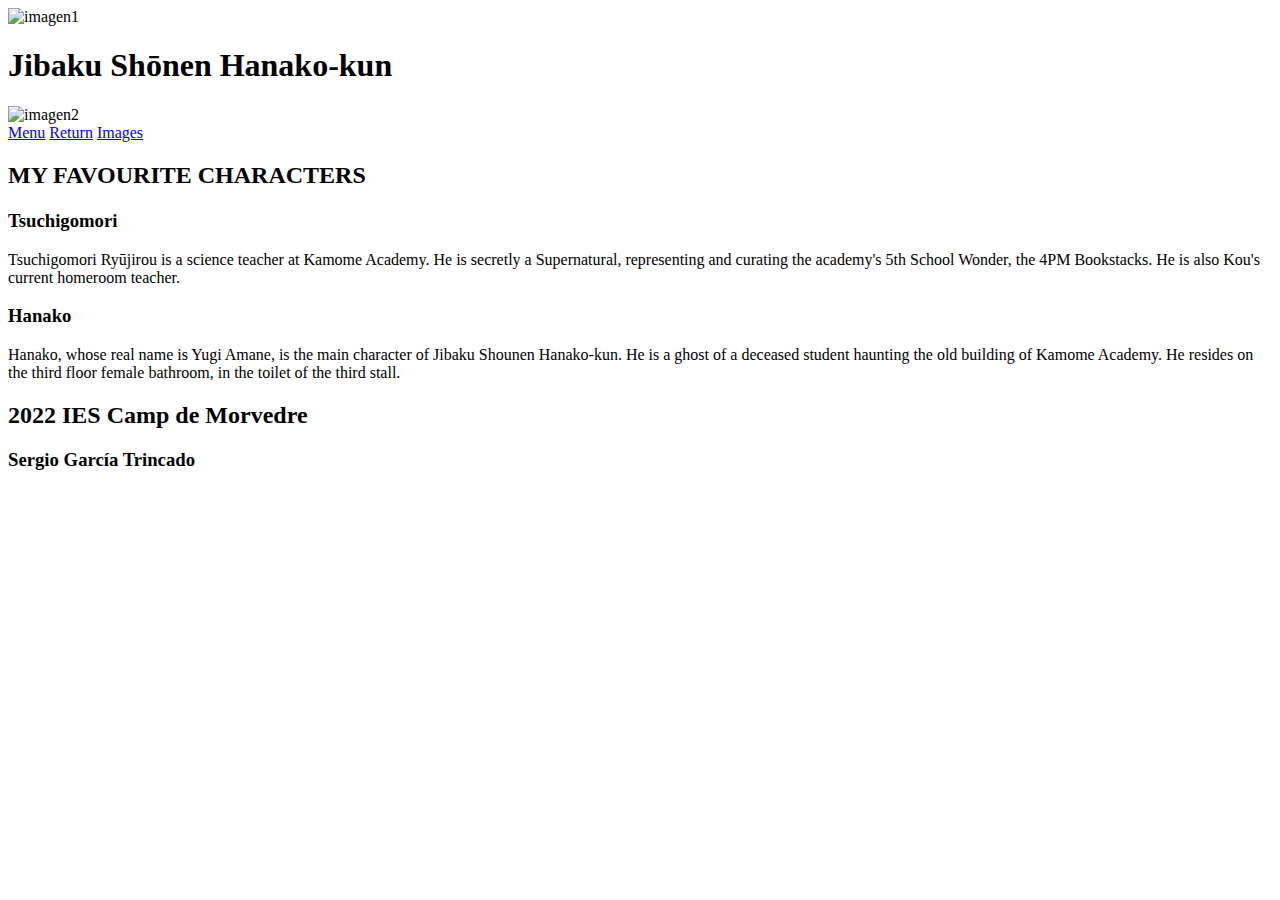
==== index.html @ 8d9720c1 "Index" ====
<!DOCTYPE html>

<html lang="en">

<head>
    <meta charset="utf-8" />
    <meta name="viewport" content="width=device-width, initial-scale=1.0, shrink-to-fit=no" />
    <!-- Estilos -->
    <!-- <link rel="stylesheet" media="all and (orientation:landscape)" href="css/horizontal.css" /> -->
    <!-- <link rel="stylesheet" media="all and (orientation:portrait)" href="css/vertical.css" /> -->
    <!-- <link rel="stylesheet" href="css/united.css"> -->
    <link rel="stylesheet" href="css/mostrar.css">
    <title>Responsive</title>
</head>

<body>
    <header>
        <img src="img/imagen1.jpg" alt="imagen1">
        <h1>Jibaku Shōnen Hanako-kun</h1>
        <img src="img/imagen2.jpg" alt="imagen2">
    </header>

    <nav>
        <a href="#">Menu</a>
        <a href="#">Return</a>
        <a href="#">Images</a>
    </nav>

    <main>
        <h2>MY FAVOURITE CHARACTERS</h2>
        <h4></h4>
        <section>
            <article>

                <h3>Tsuchigomori</h3>
                <p>
                    Tsuchigomori Ryūjirou is a science teacher at Kamome Academy. He is secretly a Supernatural, 
                    representing and curating the academy's 5th School Wonder,
                    the 4PM Bookstacks. He is also Kou's current homeroom teacher.
                </p>

            </article>

            <article>

                <h3>Hanako</h3>
                <p>
                    Hanako, whose real name is Yugi Amane, is the main character of Jibaku Shounen Hanako-kun. 
                    He is a ghost of a deceased student haunting the old building of Kamome Academy. 
                    He resides on the third floor female bathroom, in the toilet of the third stall.
                </p>

            </article>
        </section>
    </main>
    <footer>
        <h2>2022 IES Camp de Morvedre</h2>
        <h3>Sergio García Trincado</h3>
    </footer>

    <script src="js/jquery-3.6.0.js"></script>
    <script src="js/jquery-3.6.0.min.js"></script>
    <script src="js/general.js"></script>
</body>
</html>
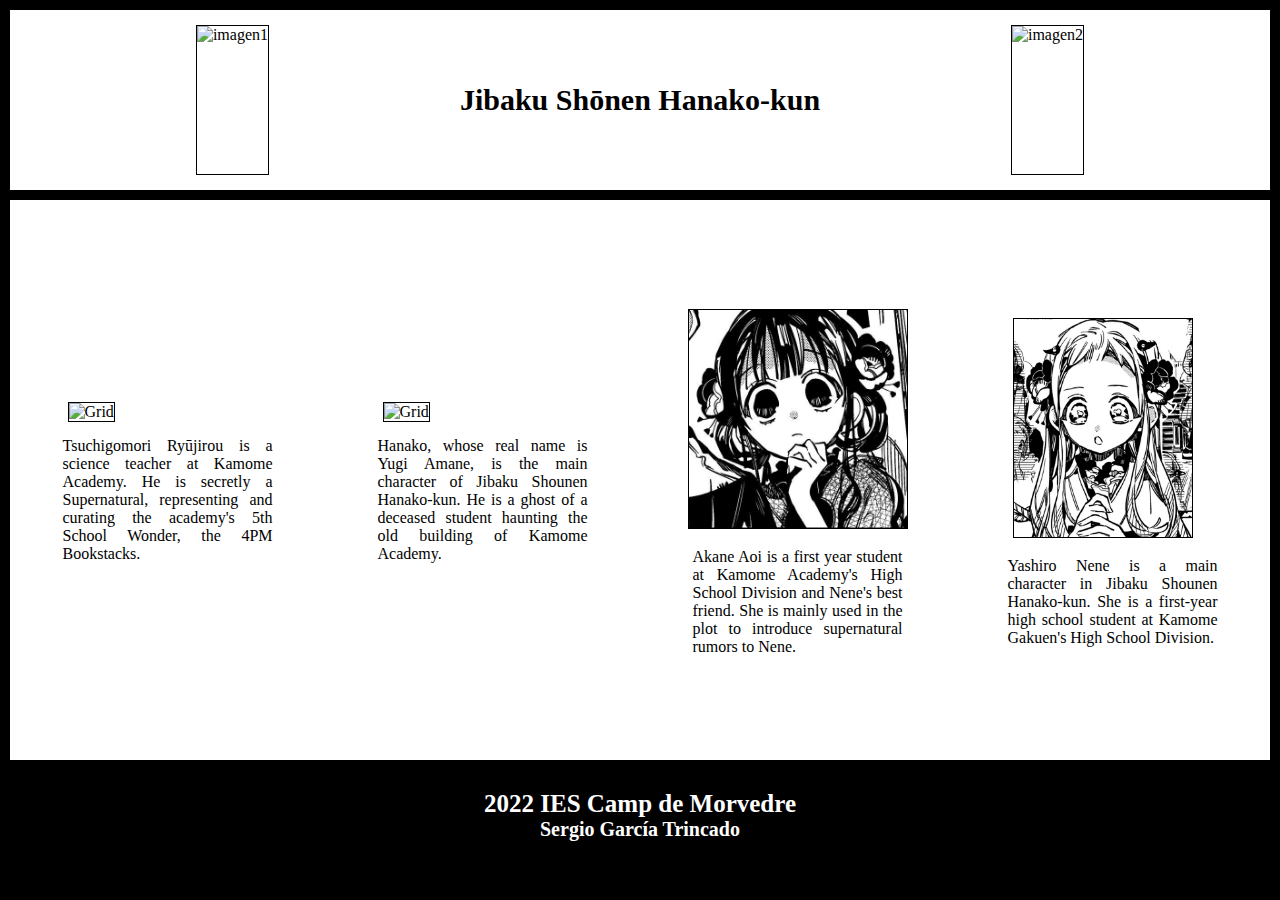
==== commit e8557c77: "commit" ====
--- a/index.html
+++ b/index.html
@@ -5,11 +5,10 @@
 <head>
     <meta charset="utf-8" />
     <meta name="viewport" content="width=device-width, initial-scale=1.0, shrink-to-fit=no" />
+    
     <!-- Estilos -->
-    <!-- <link rel="stylesheet" media="all and (orientation:landscape)" href="css/horizontal.css" /> -->
-    <!-- <link rel="stylesheet" media="all and (orientation:portrait)" href="css/vertical.css" /> -->
-    <!-- <link rel="stylesheet" href="css/united.css"> -->
     <link rel="stylesheet" href="css/mostrar.css">
+
     <title>Responsive</title>
 </head>
 
@@ -20,37 +19,35 @@
         <img src="img/imagen2.jpg" alt="imagen2">
     </header>
 
-    <nav>
-        <a href="#">Menu</a>
-        <a href="#">Return</a>
-        <a href="#">Images</a>
-    </nav>
-
     <main>
-        <h2>MY FAVOURITE CHARACTERS</h2>
-        <h4></h4>
         <section>
-            <article>
-
-                <h3>Tsuchigomori</h3>
-                <p>
-                    Tsuchigomori Ryūjirou is a science teacher at Kamome Academy. He is secretly a Supernatural, 
-                    representing and curating the academy's 5th School Wonder,
-                    the 4PM Bookstacks. He is also Kou's current homeroom teacher.
-                </p>
-
-            </article>
-
-            <article>
-
-                <h3>Hanako</h3>
-                <p>
-                    Hanako, whose real name is Yugi Amane, is the main character of Jibaku Shounen Hanako-kun. 
-                    He is a ghost of a deceased student haunting the old building of Kamome Academy. 
-                    He resides on the third floor female bathroom, in the toilet of the third stall.
-                </p>
-
-            </article>
+            <img src="img/imagen1.jpg" alt="Grid">
+            <p>
+                Tsuchigomori Ryūjirou is a science teacher at Kamome Academy. 
+                He is secretly a Supernatural, representing and curating the academy's 5th School Wonder, 
+                the 4PM Bookstacks.
+            </p>
+        </section>
+        <section>
+            <img src="img/imagen2.jpg" alt="Grid">
+            <p>
+                Hanako, whose real name is Yugi Amane, is the main character of Jibaku Shounen Hanako-kun. 
+                He is a ghost of a deceased student haunting the old building of Kamome Academy.
+            </p>
+        </section>
+        <section>
+            <img src="img/imagen3.jpg" alt="Grid">
+            <p>
+                Akane Aoi is a first year student at Kamome Academy's High School Division and Nene's best friend. 
+                She is mainly used in the plot to introduce supernatural rumors to Nene.
+            </p>
+        </section>
+        <section>
+            <img src="img/imagen4.jpg" alt="Grid">
+            <p>
+                Yashiro Nene is a main character in Jibaku Shounen Hanako-kun. 
+                She is a first-year high school student at Kamome Gakuen's High School Division.
+            </p>
         </section>
     </main>
     <footer>
--- a/css/mostrar.css
+++ b/css/mostrar.css
@@ -0,0 +1,187 @@
+*, *::before, *::after {
+	padding: 0;
+	margin: 0;
+	
+	box-sizing: border-box;
+}
+
+main, footer {
+    display: flex;
+    flex-direction: column;
+    justify-content: center;
+    align-items: center;
+
+    margin: 10px;
+}
+
+header {
+    margin: 10px;
+    height: 20vh;
+
+    gap: 5px;
+
+    display: flex;
+    flex-direction: row;
+    justify-content: space-evenly;
+    align-items: center;
+
+    background-color: white;
+    color: black;
+}
+
+img {
+    border: 1px solid black;
+}
+
+header > img {
+    height: 60px;
+    width: auto;
+    object-fit: contain;
+}
+
+main {
+    min-height: calc(70vh - 70px);
+    justify-content: space-around;
+    color: black;
+    background-color: white;
+
+    display: grid;
+}
+
+section {
+    margin: 0 auto;
+}
+
+section > p {
+    padding: 5px;
+    text-align: justify;
+    width: 220px;
+    margin: 0 auto;
+}
+
+section > img {
+    height: 50px;
+    margin: 10px;
+    width: auto;
+    object-fit: cover;
+}
+
+
+/* Footer */
+footer {
+    height: 10vh;
+}
+
+
+/* Fuentes */
+h1 {
+    font-size: 15px;
+}
+
+h2 {
+    font-size: 11px;
+}
+
+h3 {
+    font-size: 13px;
+}
+
+
+/* Media */
+@media (orientation:landscape) {
+    body {
+        background-color: black;
+        color: white;
+    }
+}
+
+@media (orientation:portrait) {
+    body {
+        background-color: white;
+        color: black;
+    }
+
+    img {
+        border: none;
+    }
+
+    header {
+        background-color: black;
+        color: white;
+    }
+
+    header > h1 {
+        width: 250px;
+    }
+
+    header > img:last-child {
+        display: none;
+    }
+
+    nav {
+        background-color: white;
+    }
+
+    main {
+        background-color: black;
+        color: white;
+    }
+
+    main > section {
+        background-color: black;
+    }
+
+    section > p {
+        background-color: black;
+    }
+}
+
+@media only screen and (min-width: 600px) {
+    main {
+        grid-template-columns: 1fr 1fr;
+    }
+}
+
+@media only screen and (min-width: 900px) {
+    main {
+        grid-template-columns: 1fr 1fr 1fr 1fr;
+    }
+}
+
+@media only screen and (min-height: 750px) {
+    section > img {
+        height: 100px;
+        width: auto;
+    }
+
+    header > img {
+        height: 120px;
+        width: auto;
+    }
+}
+
+@media only screen and (min-height: 500px) and (min-width: 345px) {
+    h1 {
+        font-size: 30px;
+    }
+
+    h2 {
+        font-size: 25px;
+    }
+    
+    h3 {
+        font-size: 20px;
+    }
+}
+
+@media only screen and (min-width: 1200px) and (min-height: 800px) {
+    section > img {
+        height: 220px;
+        width: auto;
+    }
+
+    header > img {
+        height: 150px;
+        width: auto;
+    }
+}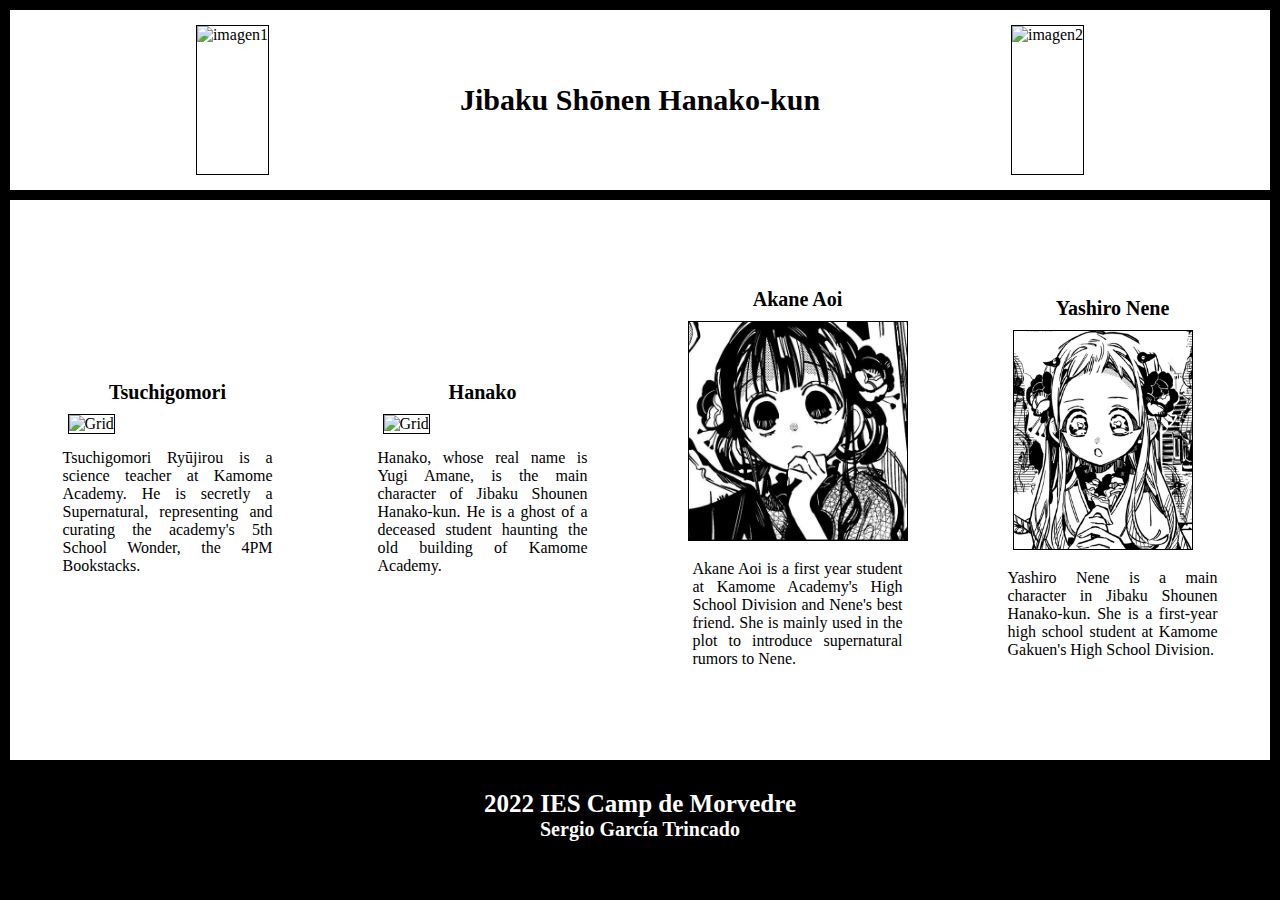
==== commit f4e54b0c: "Mobile-First" ====
--- a/index.html
+++ b/index.html
@@ -7,7 +7,7 @@
     <meta name="viewport" content="width=device-width, initial-scale=1.0, shrink-to-fit=no" />
     
     <!-- Estilos -->
-    <link rel="stylesheet" href="css/mostrar.css">
+    <link rel="stylesheet" href="css/main.css">
 
     <title>Responsive</title>
 </head>
@@ -21,6 +21,7 @@
 
     <main>
         <section>
+            <h3>Tsuchigomori</h3>
             <img src="img/imagen1.jpg" alt="Grid">
             <p>
                 Tsuchigomori Ryūjirou is a science teacher at Kamome Academy. 
@@ -29,6 +30,7 @@
             </p>
         </section>
         <section>
+            <h3>Hanako</h3>
             <img src="img/imagen2.jpg" alt="Grid">
             <p>
                 Hanako, whose real name is Yugi Amane, is the main character of Jibaku Shounen Hanako-kun. 
@@ -36,6 +38,7 @@
             </p>
         </section>
         <section>
+            <h3>Akane Aoi</h3>
             <img src="img/imagen3.jpg" alt="Grid">
             <p>
                 Akane Aoi is a first year student at Kamome Academy's High School Division and Nene's best friend. 
@@ -43,6 +46,7 @@
             </p>
         </section>
         <section>
+            <h3>Yashiro Nene</h3>
             <img src="img/imagen4.jpg" alt="Grid">
             <p>
                 Yashiro Nene is a main character in Jibaku Shounen Hanako-kun. 
--- a/css/main.css
+++ b/css/main.css
@@ -0,0 +1,191 @@
+*, *::before, *::after {
+	padding: 0;
+	margin: 0;
+	
+	box-sizing: border-box;
+}
+
+main, footer {
+    display: flex;
+    flex-direction: column;
+    justify-content: center;
+    align-items: center;
+
+    margin: 10px;
+}
+
+header {
+    margin: 10px;
+    min-height: 20vh;
+
+    gap: 5px;
+
+    display: flex;
+    flex-direction: row;
+    justify-content: space-evenly;
+    align-items: center;
+
+    background-color: white;
+    color: black;
+}
+
+img {
+    border: 1px solid black;
+}
+
+header > img {
+    height: 60px;
+    width: auto;
+    object-fit: contain;
+}
+
+main {
+    min-height: calc(70vh - 70px);
+    justify-content: space-around;
+    color: black;
+    background-color: white;
+
+    display: grid;
+}
+
+section {
+    margin: 0 auto;
+}
+
+section > p {
+    padding: 5px;
+    text-align: justify;
+    width: 220px;
+    margin: 0 auto;
+}
+
+section > h3 {
+    text-align: center;
+}
+
+section > img {
+    height: 50px;
+    margin: 10px;
+    width: auto;
+    object-fit: cover;
+}
+
+
+/* Footer */
+footer {
+    height: 10vh;
+}
+
+
+/* Fuentes */
+h1 {
+    font-size: 15px;
+}
+
+h2 {
+    font-size: 11px;
+}
+
+h3 {
+    font-size: 13px;
+}
+
+
+/* Media */
+@media (orientation:landscape) {
+    body {
+        background-color: black;
+        color: white;
+    }
+}
+
+@media (orientation:portrait) {
+    body {
+        background-color: white;
+        color: black;
+    }
+
+    img {
+        border: none;
+    }
+
+    header {
+        background-color: black;
+        color: white;
+    }
+
+    header > h1 {
+        width: 250px;
+    }
+
+    header > img:last-child {
+        display: none;
+    }
+
+    nav {
+        background-color: white;
+    }
+
+    main {
+        background-color: black;
+        color: white;
+    }
+
+    main > section {
+        background-color: black;
+    }
+
+    section > p {
+        background-color: black;
+    }
+}
+
+@media only screen and (min-width: 600px) {
+    main {
+        grid-template-columns: 1fr 1fr;
+    }
+}
+
+@media only screen and (min-width: 900px) {
+    main {
+        grid-template-columns: 1fr 1fr 1fr 1fr;
+    }
+}
+
+@media only screen and (min-height: 750px) {
+    section > img {
+        height: 100px;
+        width: auto;
+    }
+
+    header > img {
+        height: 120px;
+        width: auto;
+    }
+}
+
+@media only screen and (min-height: 500px) and (min-width: 345px) {
+    h1 {
+        font-size: 30px;
+    }
+
+    h2 {
+        font-size: 25px;
+    }
+    
+    h3 {
+        font-size: 20px;
+    }
+}
+
+@media only screen and (min-width: 1200px) and (min-height: 800px) {
+    section > img {
+        height: 220px;
+        width: auto;
+    }
+
+    header > img {
+        height: 150px;
+        width: auto;
+    }
+}